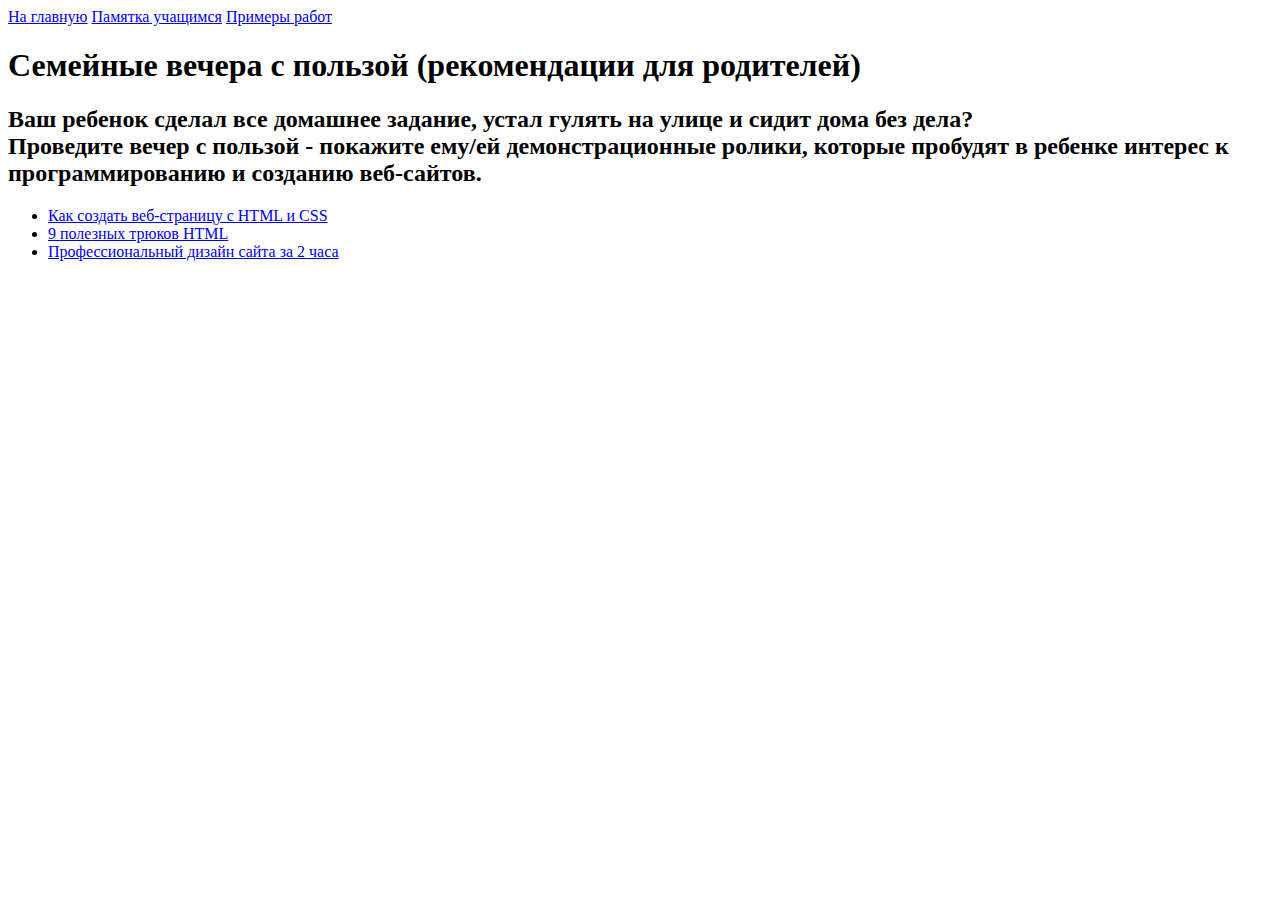
==== for_parients.html @ 119a38e6 "Add files via upload" ====
<!DOCTYPE html>
<html lang="en">
<head>
    <meta charset="UTF-8">
    <meta http-equiv="X-UA-Compatible" content="IE=edge">
    <meta name="viewport" content="width=device-width, initial-scale=1.0">
    <link rel="stylesheet" href="../src/css/style.css">
    <title>Website create</title>
</head>
<body>
    <div class="container_parients">
        <div class="nav">
            <a href="index.html">На главную</a>
            <a href="memo.html">Памятка учащимся</a>
            <a href="practical_works.html">Примеры работ</a>
        </div>
        <div class="line"></div>
        <div class="title">
            <h1>Семейные вечера с пользой (рекомендации для родителей)</h1>
            <h2>Ваш ребенок сделал все домашнее задание, устал гулять на улице и сидит дома без дела? <br>
                Проведите вечер с пользой - покажите ему/ей демонстрационные ролики, которые пробудят в ребенке интерес к программированию и созданию веб-сайтов.
            </h2>
        </div>
        
        <div class="wrapper_list">
            <div class="wrapper_ul">
                <ul>
                    <li> <a href="https://www.youtube.com/watch?v=lm4YMFhVvzE">Как создать веб-страницу с HTML и CSS</a> </li>
                    <li> <a href="https://endtest-videos.s3-us-west-2.amazonaws.com/documentation/endtest_data_driven_testing_csv.mp4">9 полезных трюков HTML</a> </li>
                    <li> <a href="https://www.youtube.com/watch?v=Rl9Myjow1ic">Профессиональный дизайн сайта за 2 часа</a> </li>
                </ul>
            </div>
            <img src="../src/img/ForParients.jpg" alt="">
        </div>      
    </div>

</body>
</html>
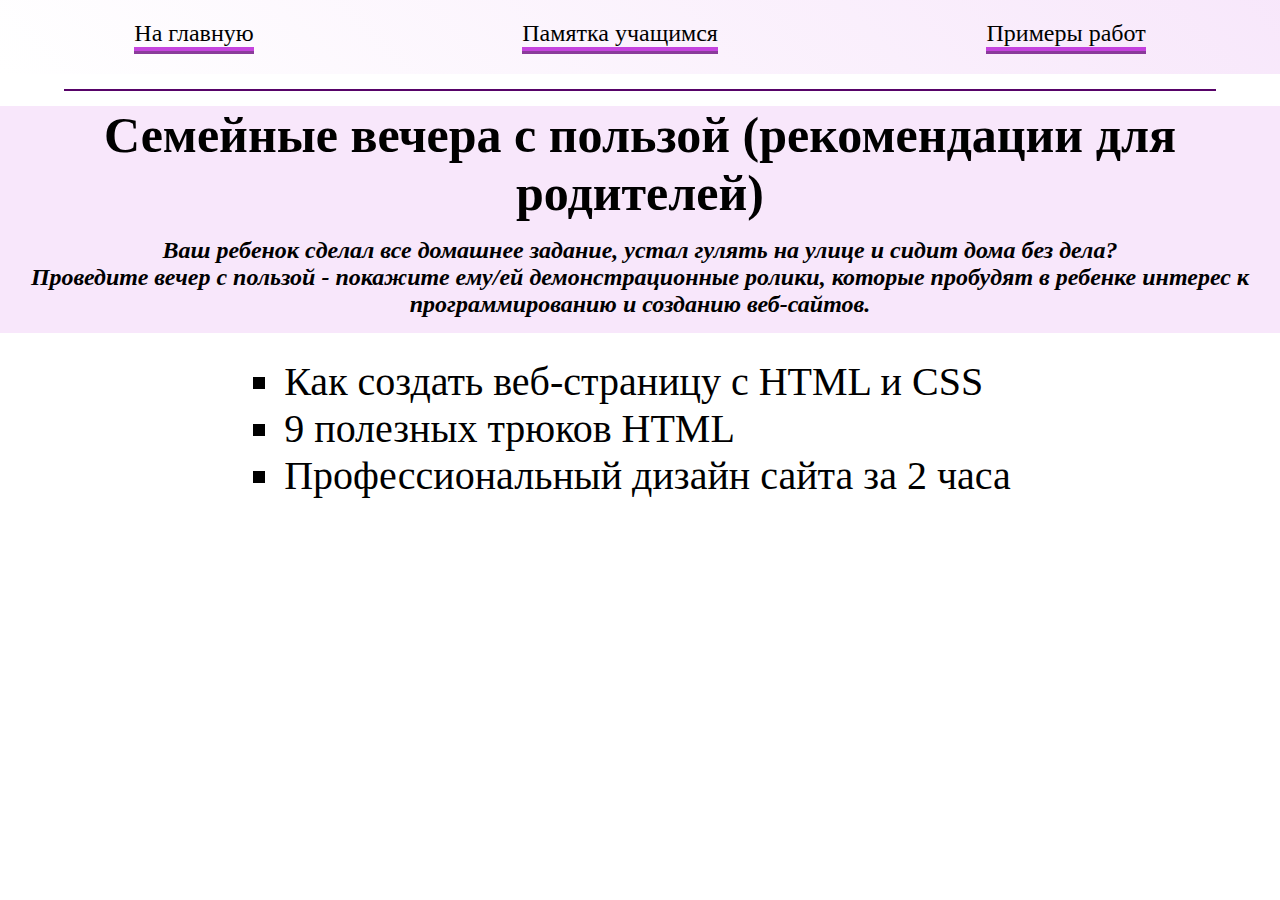
==== commit 569d063e: "Add files via upload" ====
--- a/for_parients.html
+++ b/for_parients.html
@@ -4,7 +4,7 @@
     <meta charset="UTF-8">
     <meta http-equiv="X-UA-Compatible" content="IE=edge">
     <meta name="viewport" content="width=device-width, initial-scale=1.0">
-    <link rel="stylesheet" href="../src/css/style.css">
+    <link rel="stylesheet" href="css/style.css">
     <title>Website create</title>
 </head>
 <body>
--- a/css/style.css
+++ b/css/style.css
@@ -0,0 +1,242 @@
+* {
+  padding: 0;
+  margin: 0; }
+
+.container_main .nav {
+  display: -webkit-box;
+  display: -ms-flexbox;
+  display: flex;
+  -ms-flex-pack: distribute;
+      justify-content: space-around;
+  background: linear-gradient(45deg, #ffffff, rgba(182, 22, 214, 0.1)); }
+  .container_main .nav a {
+    margin: 20px 0 20px;
+    text-decoration: none;
+    color: black;
+    font-size: 24px;
+    border-bottom: 2mm ridge rgba(182, 22, 214, 0.8); }
+.container_main .line {
+  display: block;
+  margin: 15px auto;
+  background-color: #570368;
+  max-width: 90%;
+  height: 2px; }
+.container_main .title {
+  background: rgba(182, 22, 214, 0.1); }
+  .container_main .title h1 {
+    text-align: center;
+    margin: 15px 0 15px 0;
+    font-size: 50px; }
+  .container_main .title h2 {
+    padding-bottom: 15px;
+    text-decoration: none;
+    margin: 0 15px 15px 15px;
+    font-style: italic; }
+.container_main .wrapper_list {
+  display: -webkit-box;
+  display: -ms-flexbox;
+  display: flex;
+  -ms-flex-pack: distribute;
+      justify-content: space-around;
+  -webkit-box-align: center;
+      -ms-flex-align: center;
+          align-items: center;
+  max-height: 500px; }
+  .container_main .wrapper_list img {
+    width: 20%;
+    height: 20%; }
+  .container_main .wrapper_list span {
+    display: block;
+    font-size: 25px;
+    margin: 0 15px 0 15px; }
+  .container_main .wrapper_list ul {
+    font-size: 20px;
+    list-style: square;
+    margin: 10px 15px 15px 30px; }
+
+.container_memo .nav {
+  display: -webkit-box;
+  display: -ms-flexbox;
+  display: flex;
+  -ms-flex-pack: distribute;
+      justify-content: space-around;
+  background: linear-gradient(45deg, #ffffff, rgba(182, 22, 214, 0.1)); }
+  .container_memo .nav a {
+    margin: 20px 0 20px;
+    text-decoration: none;
+    color: black;
+    font-size: 24px;
+    border-bottom: 2mm ridge rgba(182, 22, 214, 0.8); }
+.container_memo .line {
+  display: block;
+  margin: 15px auto;
+  background-color: #570368;
+  max-width: 90%;
+  height: 2px; }
+.container_memo .title {
+  background: rgba(182, 22, 214, 0.1); }
+  .container_memo .title h1 {
+    text-align: center;
+    margin: 15px 0 15px 0;
+    font-size: 50px; }
+  .container_memo .title h2 {
+    text-align: center;
+    padding-bottom: 15px;
+    text-decoration: none;
+    margin: 0 15px 15px 15px;
+    font-style: italic; }
+.container_memo .wrapper_list {
+  display: -webkit-box;
+  display: -ms-flexbox;
+  display: flex;
+  -ms-flex-pack: distribute;
+      justify-content: space-around;
+  -webkit-box-align: center;
+      -ms-flex-align: center;
+          align-items: center;
+  max-height: 500px; }
+  .container_memo .wrapper_list img {
+    width: 20%;
+    height: 20%; }
+  .container_memo .wrapper_list ul {
+    font-size: 40px;
+    list-style: square;
+    margin: 10px 15px 15px 30px; }
+    .container_memo .wrapper_list ul a {
+      text-decoration: none;
+      cursor: pointer; }
+
+.container_practical .nav {
+  display: -webkit-box;
+  display: -ms-flexbox;
+  display: flex;
+  -ms-flex-pack: distribute;
+      justify-content: space-around;
+  background: linear-gradient(45deg, #ffffff, rgba(182, 22, 214, 0.1)); }
+  .container_practical .nav a {
+    margin: 20px 0 20px;
+    text-decoration: none;
+    color: black;
+    font-size: 24px;
+    border-bottom: 2mm ridge rgba(182, 22, 214, 0.8); }
+.container_practical .line {
+  display: block;
+  margin: 15px auto;
+  background-color: #570368;
+  max-width: 90%;
+  height: 2px; }
+.container_practical .title {
+  background: rgba(182, 22, 214, 0.1); }
+  .container_practical .title h1 {
+    text-align: center;
+    margin: 15px 0 15px 0;
+    font-size: 50px; }
+  .container_practical .title h2 {
+    text-align: center;
+    padding-bottom: 15px;
+    text-decoration: none;
+    margin: 0 15px 15px 15px;
+    font-style: italic; }
+.container_practical .blocks {
+  display: -webkit-box;
+  display: -ms-flexbox;
+  display: flex;
+  -webkit-box-pack: center;
+      -ms-flex-pack: center;
+          justify-content: center;
+  -ms-flex-wrap: wrap;
+      flex-wrap: wrap; }
+  .container_practical .blocks a {
+    display: block;
+    text-decoration: none;
+    font-size: 20px; }
+  .container_practical .blocks .first_block {
+    display: -webkit-box;
+    display: -ms-flexbox;
+    display: flex;
+    -ms-flex-pack: distribute;
+        justify-content: space-around;
+    max-width: 100%;
+    max-height: 500px;
+    margin-top: 100px; }
+    .container_practical .blocks .first_block .block_item {
+      -webkit-box-align: center;
+          -ms-flex-align: center;
+              align-items: center;
+      text-align: center; }
+      .container_practical .blocks .first_block .block_item img {
+        display: block;
+        height: 50%; }
+  .container_practical .blocks .second_block {
+    display: -webkit-box;
+    display: -ms-flexbox;
+    display: flex;
+    -ms-flex-pack: distribute;
+        justify-content: space-around;
+    max-width: 100%;
+    max-height: 500px; }
+    .container_practical .blocks .second_block .block_item {
+      -webkit-box-align: center;
+          -ms-flex-align: center;
+              align-items: center;
+      text-align: center; }
+      .container_practical .blocks .second_block .block_item img {
+        height: 50%; }
+
+.container_parients .nav {
+  display: -webkit-box;
+  display: -ms-flexbox;
+  display: flex;
+  -ms-flex-pack: distribute;
+      justify-content: space-around;
+  background: linear-gradient(45deg, #ffffff, rgba(182, 22, 214, 0.1)); }
+  .container_parients .nav a {
+    margin: 20px 0 20px;
+    text-decoration: none;
+    color: black;
+    font-size: 24px;
+    border-bottom: 2mm ridge rgba(182, 22, 214, 0.8); }
+.container_parients .line {
+  display: block;
+  margin: 15px auto;
+  background-color: #570368;
+  max-width: 90%;
+  height: 2px; }
+.container_parients .title {
+  background: rgba(182, 22, 214, 0.1); }
+  .container_parients .title h1 {
+    text-align: center;
+    margin: 15px 0 15px 0;
+    font-size: 50px; }
+  .container_parients .title h2 {
+    text-align: center;
+    padding-bottom: 15px;
+    text-decoration: none;
+    margin: 0 15px 15px 15px;
+    font-style: italic; }
+.container_parients .wrapper_list {
+  display: -webkit-box;
+  display: -ms-flexbox;
+  display: flex;
+  -webkit-box-orient: vertical;
+  -webkit-box-direction: normal;
+      -ms-flex-direction: column;
+          flex-direction: column;
+  -ms-flex-pack: distribute;
+      justify-content: space-around;
+  -webkit-box-align: center;
+      -ms-flex-align: center;
+          align-items: center;
+  max-height: 600px; }
+  .container_parients .wrapper_list img {
+    width: 50%; }
+  .container_parients .wrapper_list ul {
+    font-size: 40px;
+    list-style: square;
+    margin: 10px 15px 15px 30px; }
+    .container_parients .wrapper_list ul a {
+      text-decoration: none;
+      cursor: pointer;
+      color: black; }
+
+/*# sourceMappingURL=style.css.map */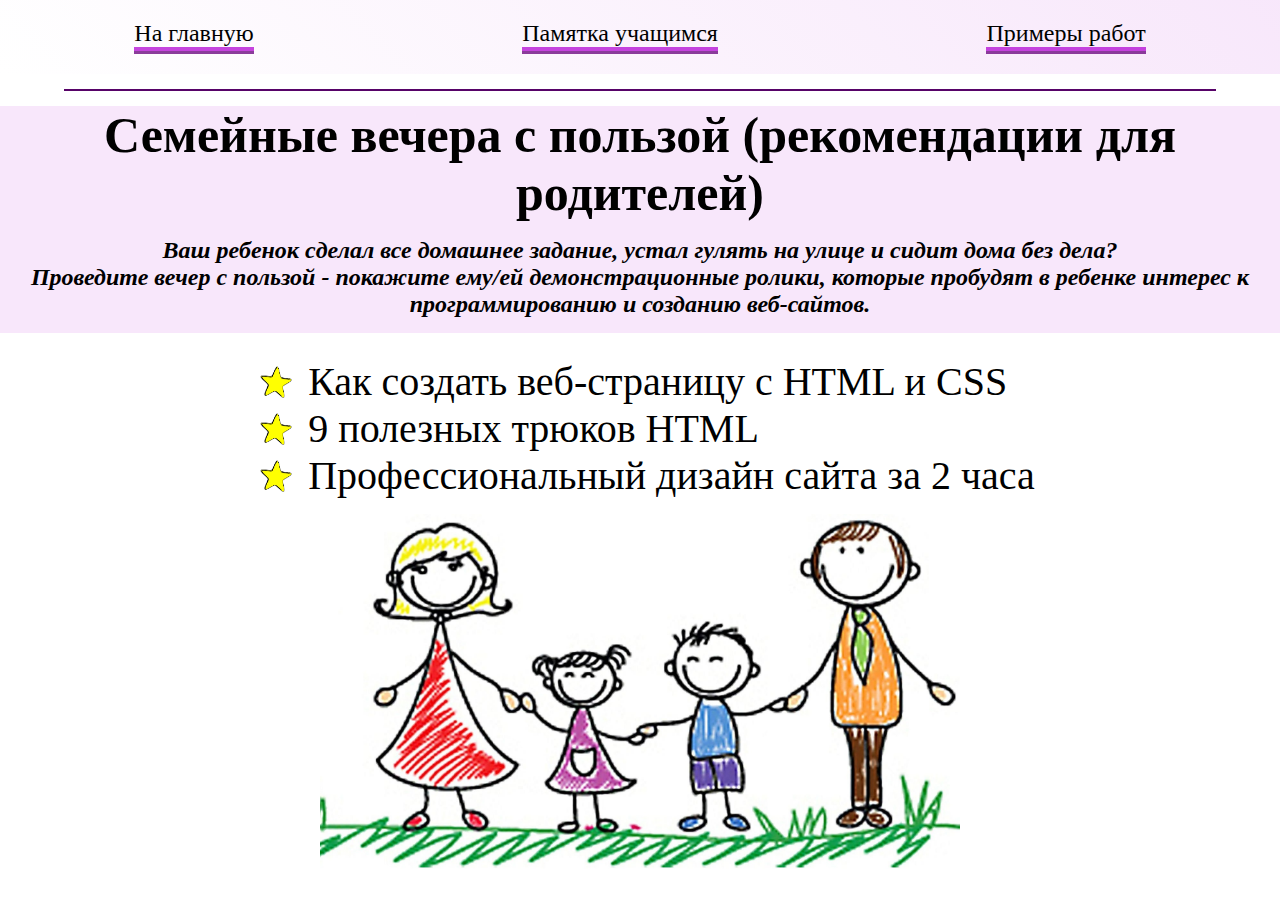
==== commit a5c5ab0b: "Add files via upload" ====
--- a/for_parients.html
+++ b/for_parients.html
@@ -30,7 +30,7 @@
                     <li> <a href="https://www.youtube.com/watch?v=Rl9Myjow1ic">Профессиональный дизайн сайта за 2 часа</a> </li>
                 </ul>
             </div>
-            <img src="../src/img/ForParients.jpg" alt="">
+            <img src="img/ForParients.jpg" alt="">
         </div>      
     </div>
 
--- a/css/style.css
+++ b/css/style.css
@@ -157,31 +157,37 @@
     -ms-flex-pack: distribute;
         justify-content: space-around;
     max-width: 100%;
-    max-height: 500px;
-    margin-top: 100px; }
+    max-height: 300px;
+    margin-top: 100px;
+    -ms-flex-negative: none;
+        flex-shrink: none; }
     .container_practical .blocks .first_block .block_item {
       -webkit-box-align: center;
           -ms-flex-align: center;
               align-items: center;
-      text-align: center; }
+      text-align: center;
+      margin: 0 70px 90px 70px; }
       .container_practical .blocks .first_block .block_item img {
-        display: block;
-        height: 50%; }
+        height: 100%;
+        width: 100%; }
   .container_practical .blocks .second_block {
     display: -webkit-box;
     display: -ms-flexbox;
     display: flex;
-    -ms-flex-pack: distribute;
-        justify-content: space-around;
+    -webkit-box-pack: center;
+        -ms-flex-pack: center;
+            justify-content: center;
     max-width: 100%;
-    max-height: 500px; }
+    max-height: 300px; }
     .container_practical .blocks .second_block .block_item {
       -webkit-box-align: center;
           -ms-flex-align: center;
               align-items: center;
-      text-align: center; }
+      text-align: center;
+      margin: 0 70px 90px 70px; }
       .container_practical .blocks .second_block .block_item img {
-        height: 50%; }
+        height: 100%;
+        width: 100%; }
 
 .container_parients .nav {
   display: -webkit-box;
@@ -232,8 +238,14 @@
     width: 50%; }
   .container_parients .wrapper_list ul {
     font-size: 40px;
-    list-style: square;
+    list-style: none;
     margin: 10px 15px 15px 30px; }
+    .container_parients .wrapper_list ul li {
+      background-image: url("../img/Star.jpg");
+      background-position: left;
+      background-size: 2rem 2rem;
+      background-repeat: no-repeat;
+      padding-left: 3rem; }
     .container_parients .wrapper_list ul a {
       text-decoration: none;
       cursor: pointer;
